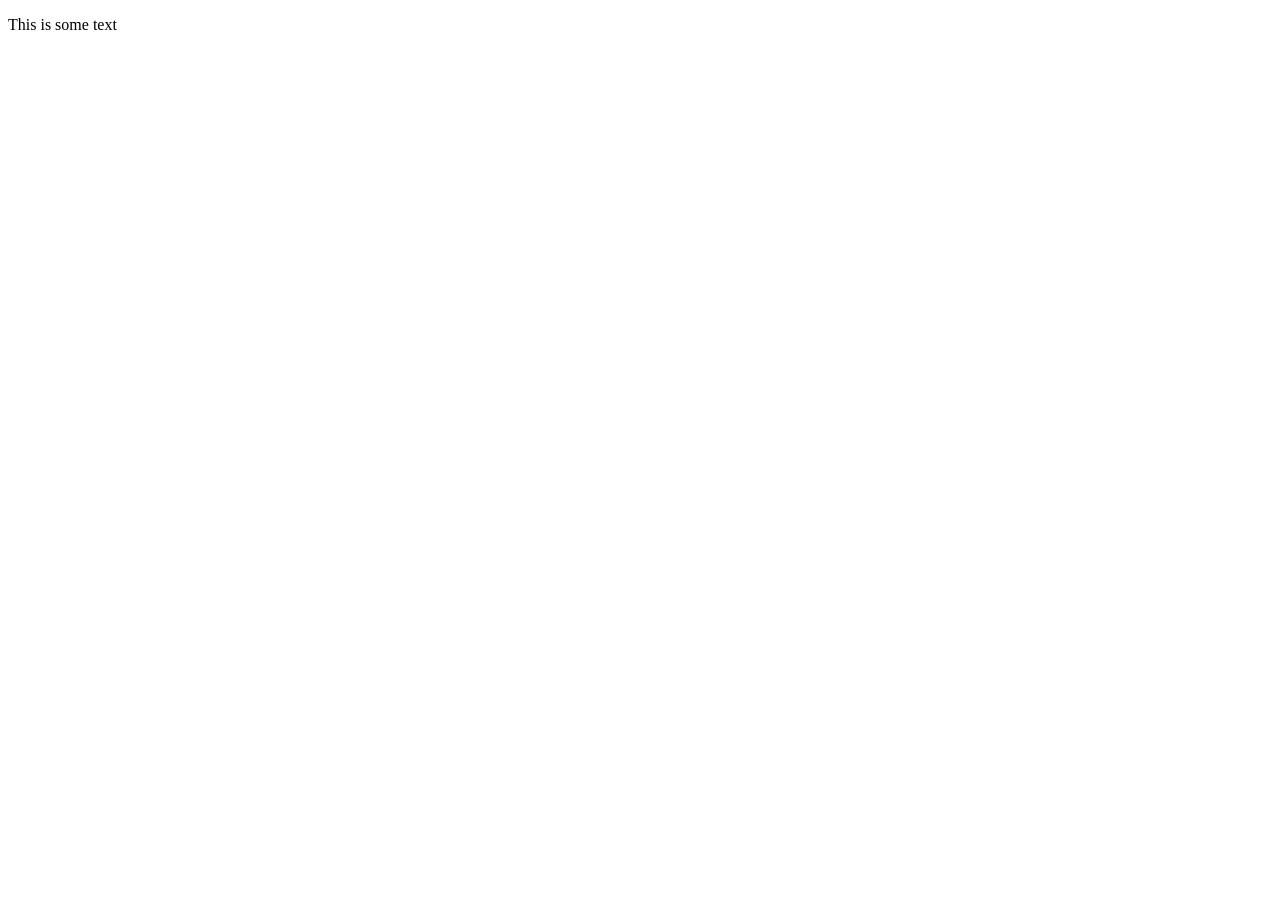
==== 11) DOM/3) Manipulating DOM Elements/3) Changing Styles/index.html @ 8e34beb9 "first commit" ====
<!DOCTYPE html>
<html lang="en">
<head>
    <meta charset="UTF-8">
    <meta name="viewport" content="width=device-width, initial-scale=1.0">
    <title>Document</title>
</head>
<body>
    <p>This is some text</p>
    
</body>
</html>
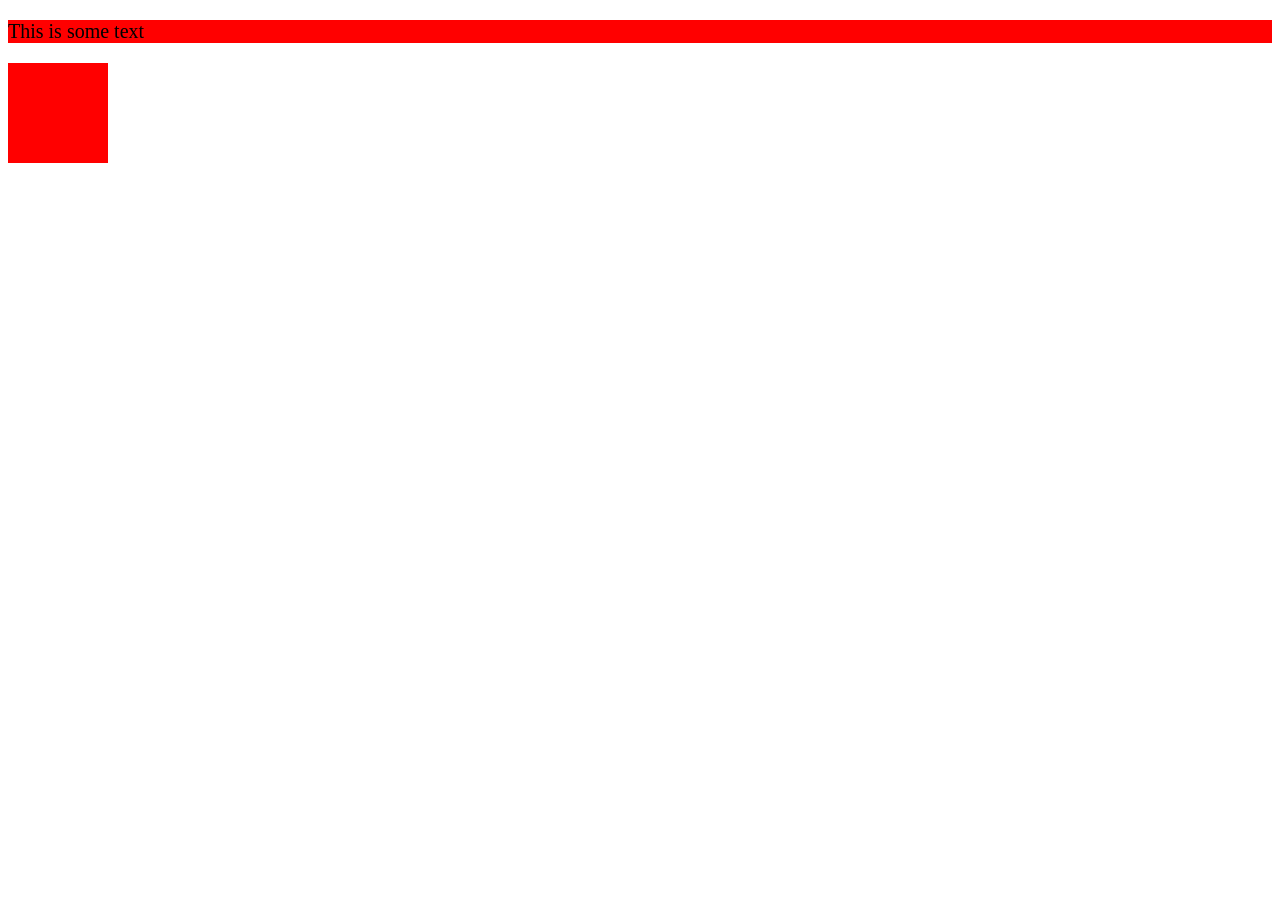
==== commit 7aa72cd9: "first commit" ====
--- a/11) DOM/3) Manipulating DOM Elements/3) Changing Styles/index.html
+++ b/11) DOM/3) Manipulating DOM Elements/3) Changing Styles/index.html
@@ -6,7 +6,8 @@
     <title>Document</title>
 </head>
 <body>
-    <p>This is some text</p>
-    
+    <p id="hello">This is some text</p>
+    <div style="background-color: red;"></div>
+    <script src="index.js"></script>
 </body>
 </html>
